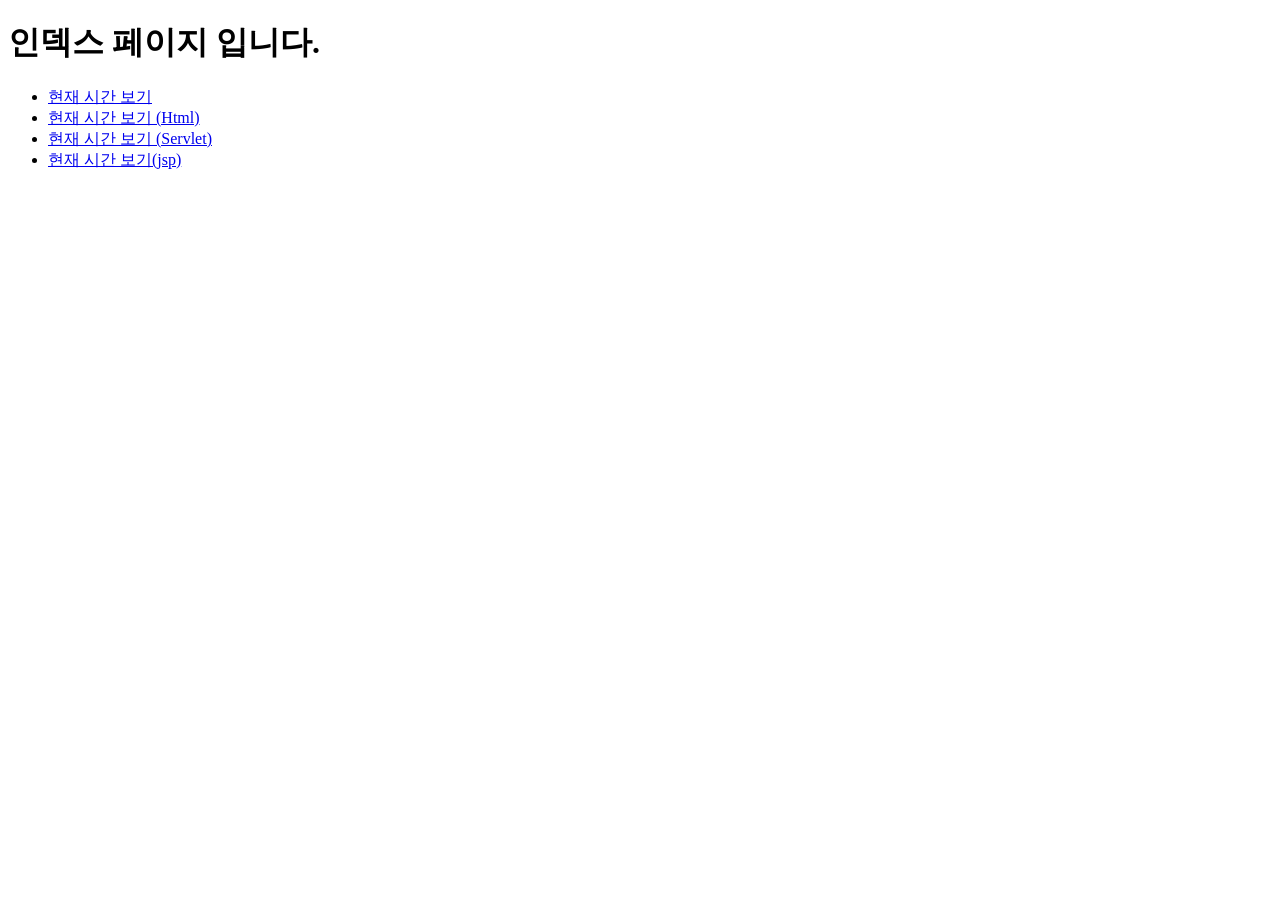
==== Step01_Servlet/WebContent/index.html @ f27e0b89 "Step01_Servlet추가" ====
<!DOCTYPE html>
<html>
<head>
<meta charset="UTF-8">
<title>index.html</title>
<link rel="stylesheet" href="/Step01_Servlet/resources/css/bootstrap.css" />
</head>
<body>
<div class="container">
	<h1>인덱스 페이지 입니다.</h1>
	<ul>
		<!-- 상대 경로  -->
		<li><a href="showtime.html">현재 시간 보기</a></li>
		<!-- 절대 경로 -->
		<li><a href="/Step01_Servlet/showtime.html">현재 시간 보기 (Html)</a></li>
		<li><a href="showtime">현재 시간 보기 (Servlet)</a></li>
		<li><a href="showtime.jsp">현재 시간 보기(jsp)</a></li>
	</ul>
</div>
</body>
</html>
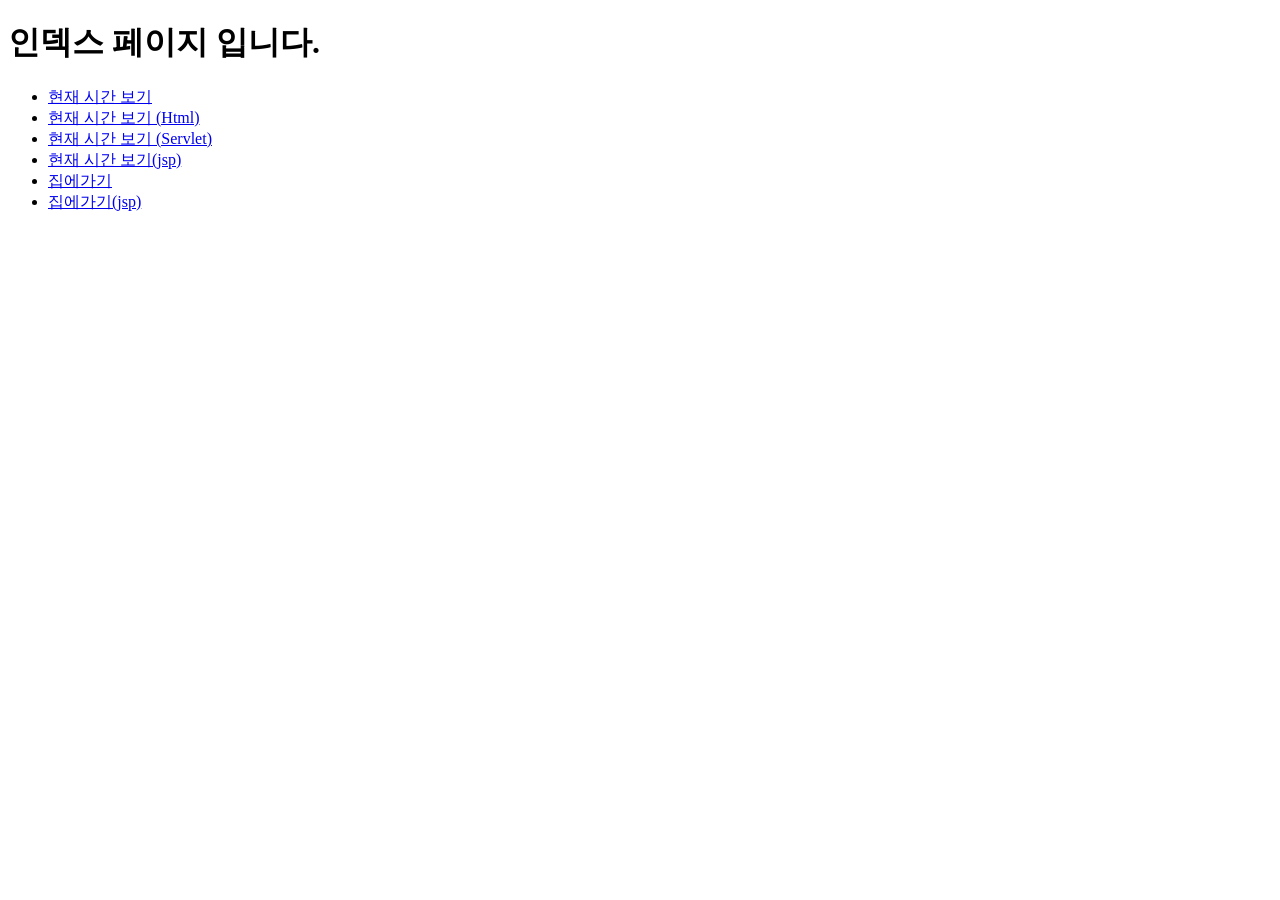
==== commit 63874545: "Step01_Servlet 에서 집에가기 기능 완성함" ====
--- a/Step01_Servlet/WebContent/index.html
+++ b/Step01_Servlet/WebContent/index.html
@@ -15,6 +15,8 @@
 		<li><a href="/Step01_Servlet/showtime.html">현재 시간 보기 (Html)</a></li>
 		<li><a href="showtime">현재 시간 보기 (Servlet)</a></li>
 		<li><a href="showtime.jsp">현재 시간 보기(jsp)</a></li>
+		<li><a href="home/myhome">집에가기</a></li>
+		<li><a href="home/myhome.jsp">집에가기(jsp)</a></li>
 	</ul>
 </div>
 </body>
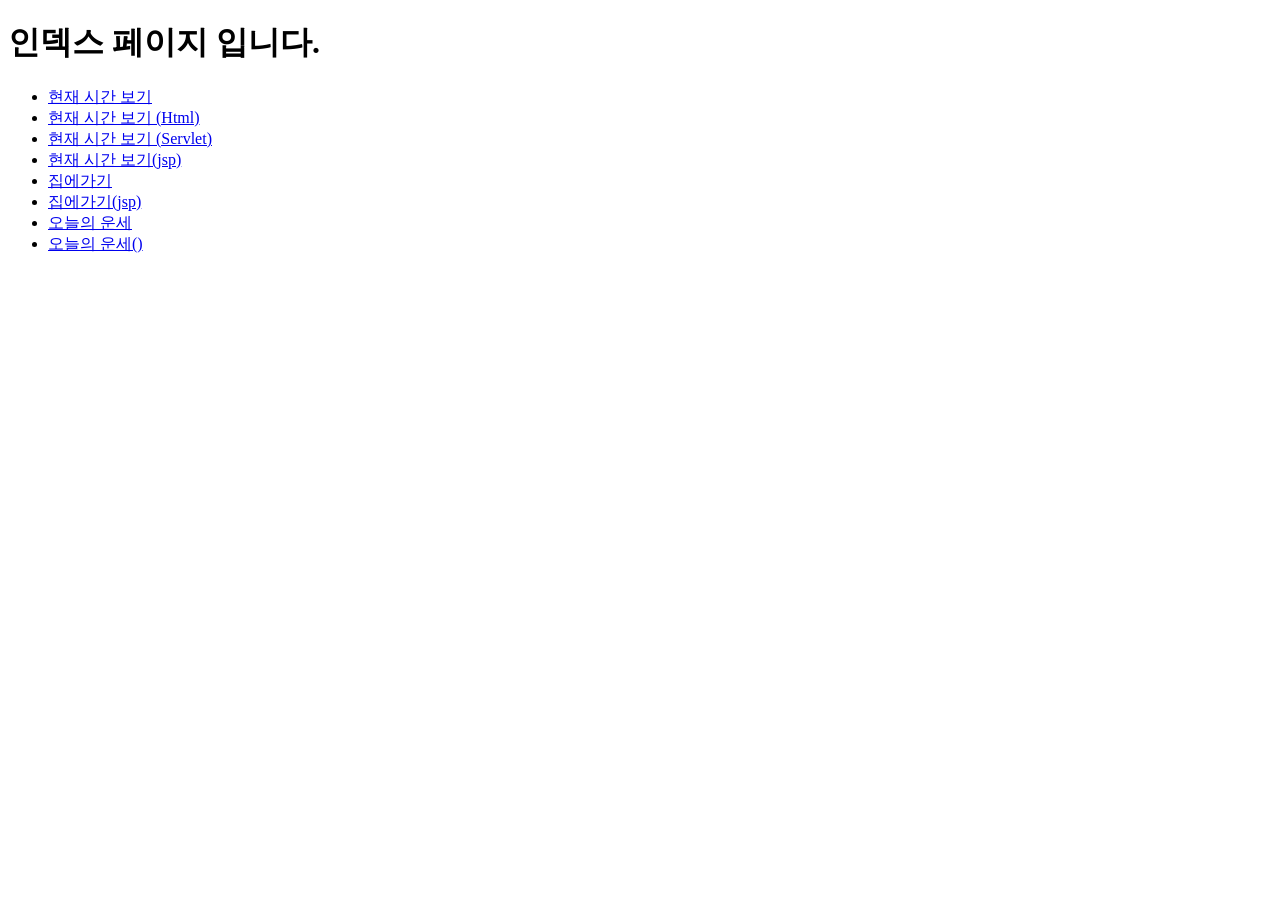
==== commit 0fd618db: "Step01_Servlet 에서 오늘의 운세 기능 추가함" ====
--- a/Step01_Servlet/WebContent/index.html
+++ b/Step01_Servlet/WebContent/index.html
@@ -17,6 +17,8 @@
 		<li><a href="showtime.jsp">현재 시간 보기(jsp)</a></li>
 		<li><a href="home/myhome">집에가기</a></li>
 		<li><a href="home/myhome.jsp">집에가기(jsp)</a></li>
+		<li><a href="fortune/showfortune">오늘의 운세</a></li>
+		<li><a href="fortune/showfortune.jsp">오늘의 운세()</a></li>
 	</ul>
 </div>
 </body>
